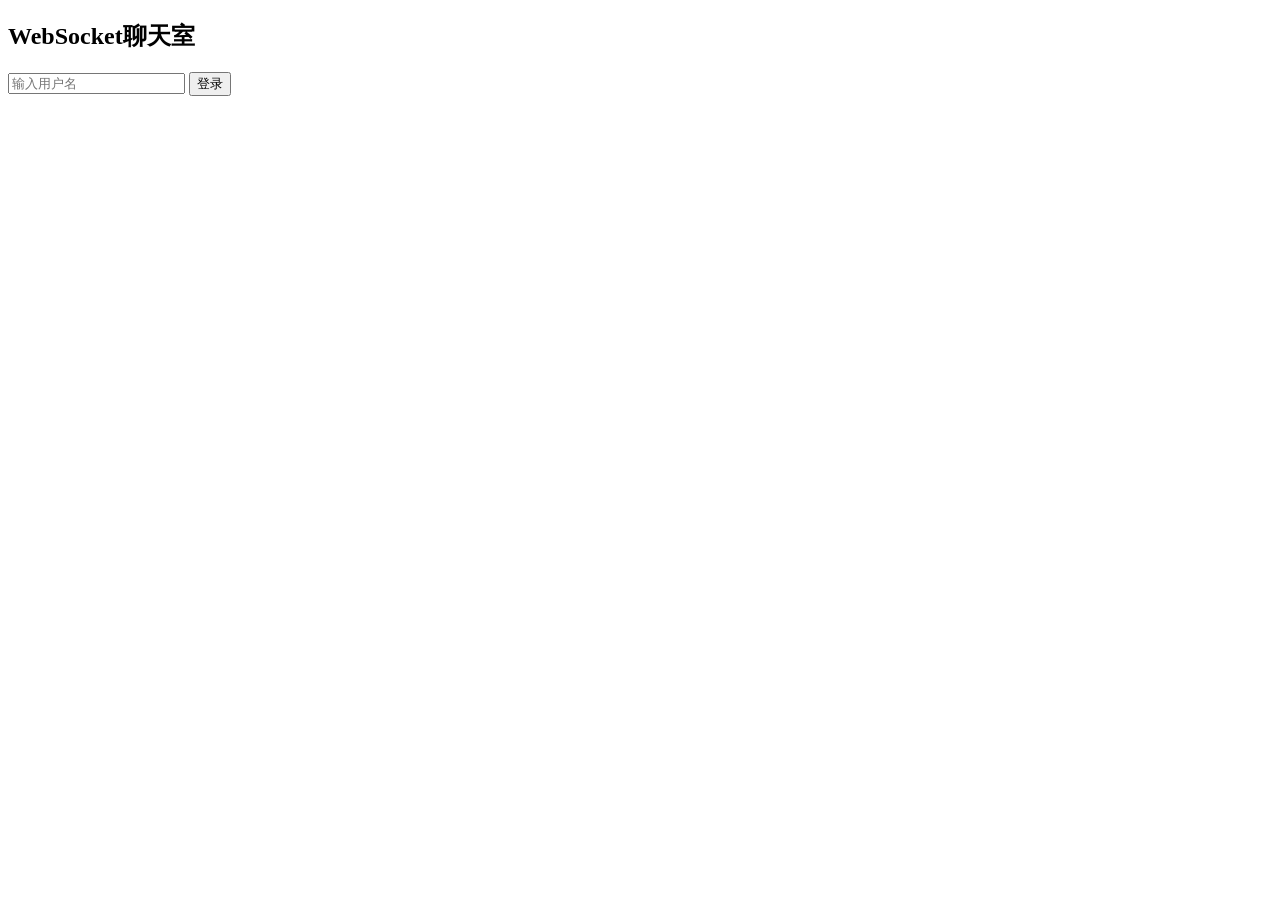
==== static/index.html @ d579b45a "Add backend structure: FastAPI app, WebSocket manager, and user manager modules" ====
<!DOCTYPE html>
<html>
<head>
    <title>聊天室登录</title>
</head>
<body>

<h2>WebSocket聊天室</h2>

<input id="username" placeholder="输入用户名">

<button onclick="login()">登录</button>

<script>

function login(){

    let username=document.getElementById("username").value;

    if(username===""){
        alert("请输入用户名");
        return;
    }

    location.href="chat.html?user="+username;
}

</script>

</body>
</html>
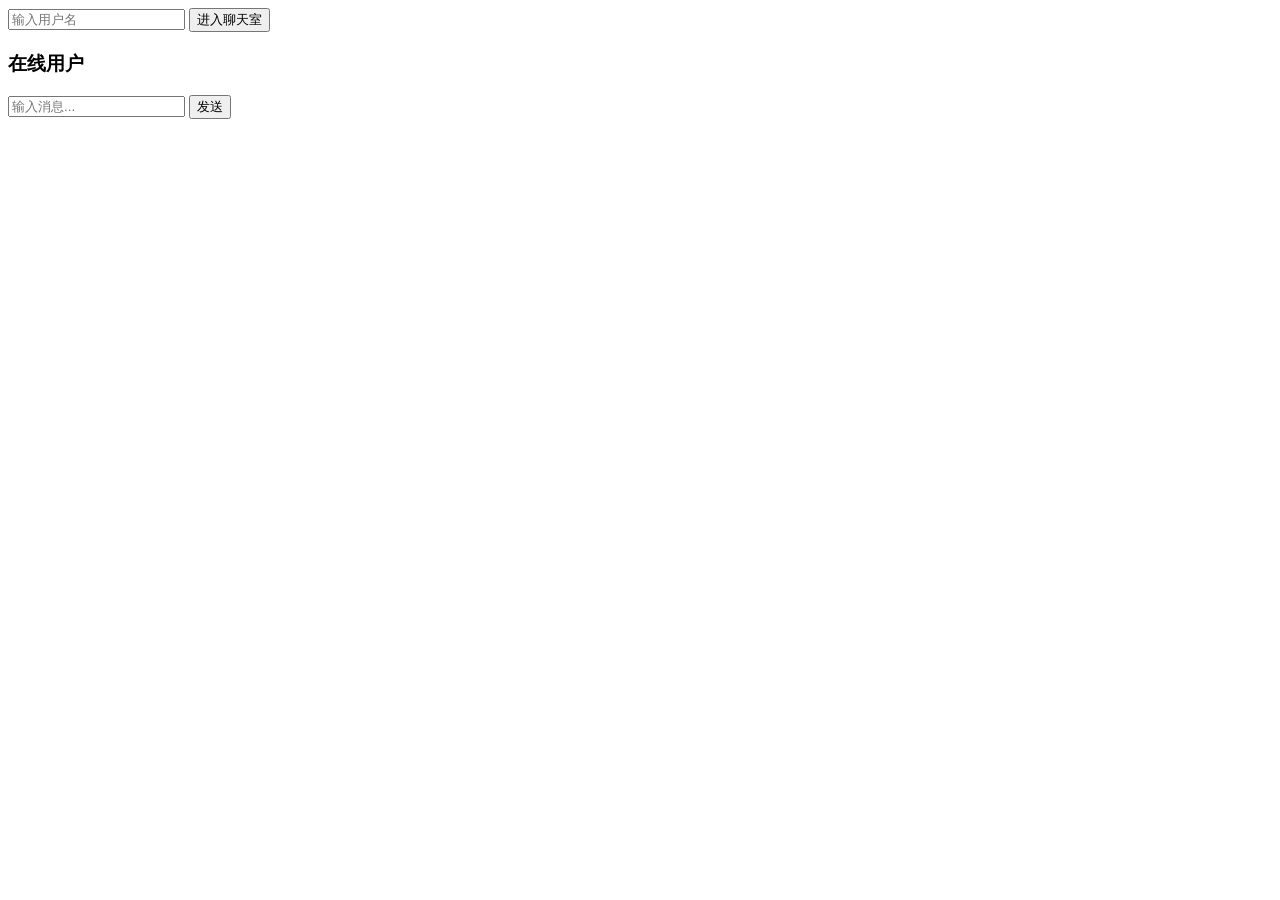
==== commit c2d31a43: "web sockett" ====
--- a/static/index.html
+++ b/static/index.html
@@ -1,31 +1,36 @@
-<!DOCTYPE html>
-<html>
+<!doctype html>
+<html lang="zh-CN">
 <head>
-    <title>聊天室登录</title>
+  <meta charset="utf-8" />
+  <meta name="viewport" content="width=device-width,initial-scale=1" />
+  <title>WebSocket 聊天</title>
+  <link rel="stylesheet" href="/styles.css" />
 </head>
 <body>
+  <div id="app">
+    <div id="login">
+      <input id="username" placeholder="输入用户名" />
+      <button id="joinBtn">进入聊天室</button>
+      <div id="loginError" class="error"></div>
+    </div>
 
-<h2>WebSocket聊天室</h2>
+    <div id="chat" class="hidden">
+      <aside id="sidebar">
+        <h3>在线用户</h3>
+        <ul id="users"></ul>
+      </aside>
 
-<input id="username" placeholder="输入用户名">
+      <main id="main">
+        <div id="messages"></div>
 
-<button onclick="login()">登录</button>
+        <form id="sendForm">
+          <input id="messageInput" autocomplete="off" placeholder="输入消息..." />
+          <button type="submit">发送</button>
+        </form>
+      </main>
+    </div>
+  </div>
 
-<script>
-
-function login(){
-
-    let username=document.getElementById("username").value;
-
-    if(username===""){
-        alert("请输入用户名");
-        return;
-    }
-
-    location.href="chat.html?user="+username;
-}
-
-</script>
-
+  <script src="/main.js"></script>
 </body>
 </html>
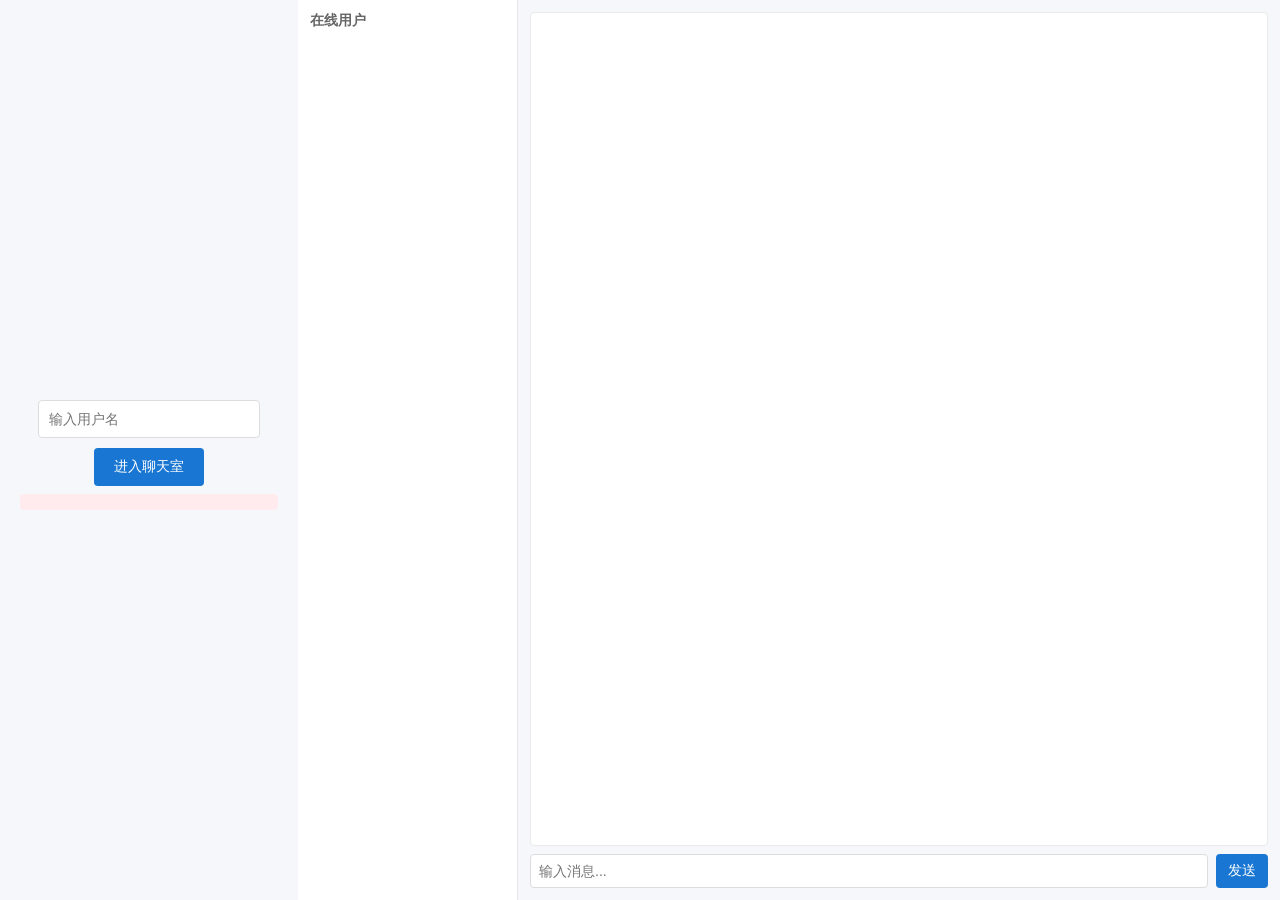
==== commit cf389c8e: "Update index.html" ====
--- a/static/index.html
+++ b/static/index.html
@@ -4,8 +4,10 @@
   <meta charset="utf-8" />
   <meta name="viewport" content="width=device-width,initial-scale=1" />
   <title>WebSocket 聊天</title>
-  <link rel="stylesheet" href="/styles.css" />
+
+  <link rel="stylesheet" href="/static/style.css" />
 </head>
+
 <body>
   <div id="app">
     <div id="login">
@@ -31,6 +33,6 @@
     </div>
   </div>
 
-  <script src="/main.js"></script>
+  <script src="/static/main.js"></script>
 </body>
-</html>+</html>
--- a/static/style.css
+++ b/static/style.css
@@ -0,0 +1,163 @@
+:root { 
+  font-family: Arial, Helvetica, sans-serif; 
+  color: #222; 
+}
+
+body { 
+  margin: 0; 
+  background: #f6f7fb; 
+}
+
+#app { 
+  display: flex; 
+  height: 100vh; 
+}
+
+#login { 
+  margin: auto; 
+  text-align: center; 
+  padding: 20px;
+}
+
+#login input {
+  padding: 10px;
+  margin: 10px 0;
+  width: 200px;
+  border: 1px solid #ddd;
+  border-radius: 4px;
+  font-size: 14px;
+}
+
+#login button {
+  padding: 10px 20px;
+  background: #1976d2;
+  color: white;
+  border: none;
+  border-radius: 4px;
+  cursor: pointer;
+  font-size: 14px;
+}
+
+#login button:hover {
+  background: #1565c0;
+}
+
+.hidden { 
+  display: none; 
+}
+
+#chat { 
+  display: flex; 
+  width: 100%; 
+}
+
+#sidebar { 
+  width: 220px; 
+  background: #fff; 
+  border-right: 1px solid #e6e6e6; 
+  padding: 12px; 
+  box-sizing: border-box;
+  overflow-y: auto;
+}
+
+#sidebar h3 {
+  margin: 0 0 10px 0;
+  font-size: 14px;
+  color: #666;
+}
+
+#sidebar ul {
+  list-style: none;
+  padding: 0;
+  margin: 0;
+}
+
+#sidebar li {
+  padding: 8px;
+  margin: 4px 0;
+  background: #f5f5f5;
+  border-radius: 4px;
+  font-size: 13px;
+  word-break: break-all;
+}
+
+#main { 
+  flex: 1; 
+  display: flex; 
+  flex-direction: column; 
+  padding: 12px; 
+  box-sizing: border-box; 
+}
+
+#messages { 
+  flex: 1; 
+  overflow: auto; 
+  padding: 8px; 
+  background: #fff; 
+  border: 1px solid #eaeaea; 
+  border-radius: 4px;
+  margin-bottom: 8px;
+}
+
+.message { 
+  padding: 6px 8px; 
+  margin: 6px 0; 
+  border-radius: 4px;
+  word-wrap: break-word;
+}
+
+.message.system { 
+  color: #666; 
+  font-size: 0.9em;
+  background: #f5f5f5;
+}
+
+.message.chat { 
+  background: #f1f9ff;
+}
+
+.message.private {
+  background: #fff3e0;
+  border-left: 3px solid #ff9800;
+}
+
+.message.typing {
+  color: #999;
+  font-style: italic;
+  font-size: 0.9em;
+}
+
+#sendForm { 
+  display: flex; 
+  gap: 8px;
+}
+
+#sendForm input { 
+  flex: 1; 
+  padding: 8px; 
+  border: 1px solid #ddd; 
+  border-radius: 4px;
+  font-size: 14px;
+}
+
+#sendForm button { 
+  padding: 8px 12px; 
+  border: none; 
+  background: #1976d2; 
+  color: #fff; 
+  border-radius: 4px; 
+  cursor: pointer;
+  font-size: 14px;
+}
+
+#sendForm button:hover {
+  background: #1565c0;
+}
+
+.error { 
+  color: #c62828; 
+  margin-top: 8px;
+  padding: 8px;
+  background: #ffebee;
+  border-radius: 4px;
+}
